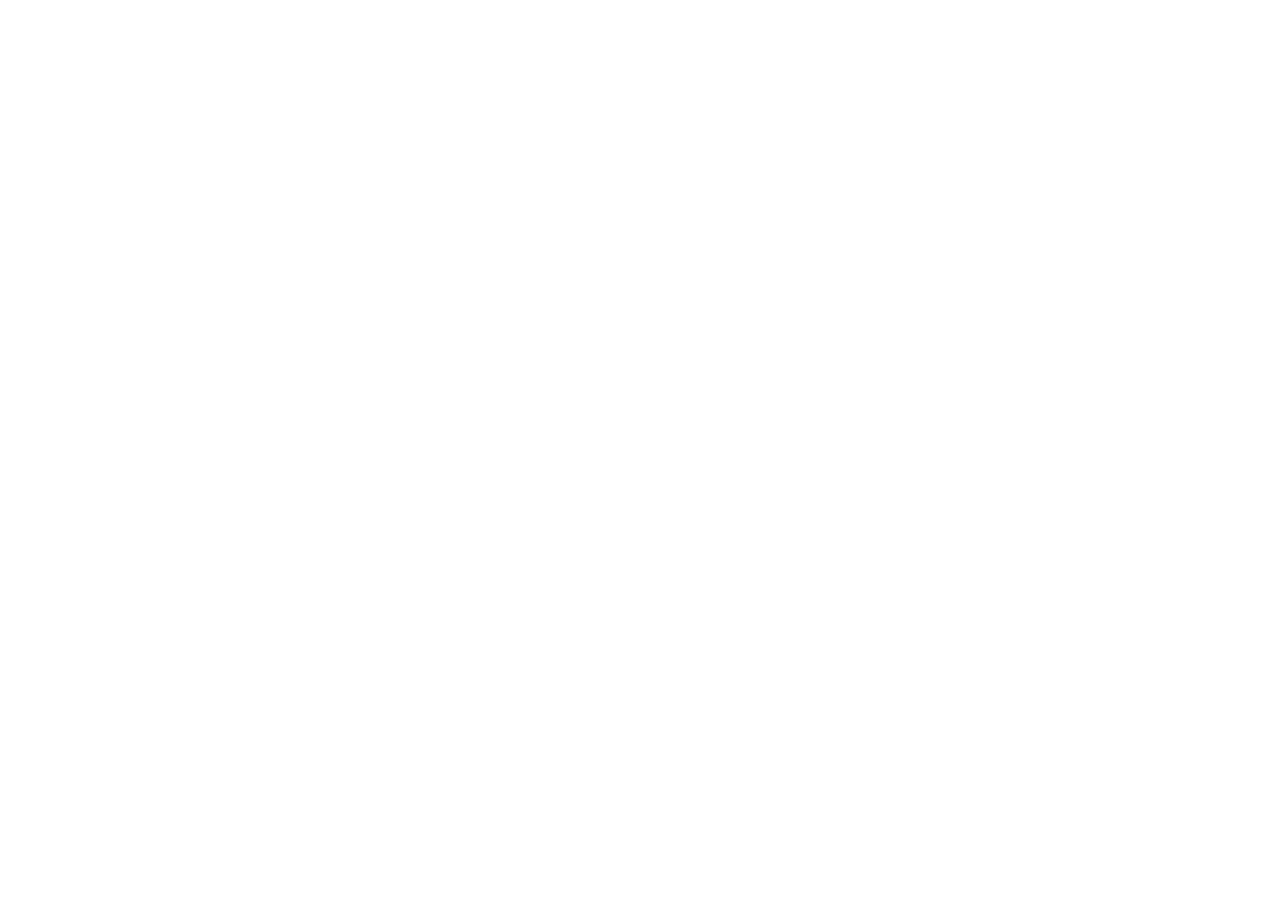
==== Cubevintory.html @ 611edc35 "Text better fits. But at what cost." ====
<head>
  <script src="https://unpkg.com/konva@9/konva.min.js"></script>
  <script src="js/GridLogic.js"></script>
  <script src="js/ItemSpawner.js"></script>
</head>

<body>
  <div id="container"></div>
  <div id="menu">
    <div>
      <button id="rotate-button">Rotate</button>
      <button id="flip-button">Flip</button>
      <button id="delete-button">Delete</button>
    </div>
  </div>
</body>




<script>

  //TODO
  //have some other graphic to tell when something is colliding? - May wanna use red colour. 
  //  Yeah use an image or something.
  //    image turned out to be dead end
  //    For now, we store the intended colour to be reverted to. Want a different solution.

  
  //change cube physical size. too large?
  //  currently set to 80
  //  Make this const somewhere

  //figure out where to put text in object.
  //Save feature
  //spawn items from PHB
  //  needs searchable combobox - JQuery has one
  //Custom Items
  //pretty it up - colour the areas and label them
  //have grid size dependant on strength

  //Bugs
  //Collision is removed when interacting with a different shape.
  //  eg, two objects collide and turn red, move third not touching either and the og two are now fine.


  var width = window.innerWidth;
  var height = window.innerHeight;
  var GUIDELINE_OFFSET = 10;

  // first we need to create a stage
  var stage = new Konva.Stage({
    container: 'container',
    width: width,
    height: height,
  });

  stage.add(createGridLayer());
  stage.draw();

  // create layer for shapes
  var layer = new Konva.Layer();
  // add the layer to the stage
  stage.add(layer);


 // layer.add(spawnMaul());
  layer.add(spawnGenericItem('string', 1))

  // layer.add (spawnGenericItem('string', .25))
  // layer.add (spawnGenericItem('2', 2))
   //layer.add (spawnGenericItem('3', 3))
  // layer.add (spawnGenericItem('4', 4))
  // layer.add (spawnGenericItem('5', 5))
  // layer.add (spawnGenericItem('6', 6))
  // layer.add (spawnGenericItem('7', 7))
  // layer.add (spawnGenericItem('8', 8))
  //  layer.add (spawnGenericItem('9', 9))
  // layer.add (spawnGenericItem('10', 10))

  //explorers pack contents
  layer.add (spawnGenericItem('backpack', 5, 'brown'))//can give hex code or rgb(0,255,0)
  layer.add (spawnGenericItem('bedroll', 7, 'brown'))
  layer.add (spawnGenericItem('mess kit', 1, 'silver'))
  layer.add (spawnGenericItem('tinderbox', 1, 'lightblack'))

  layer.add (spawnGenericItem('torch', 1, 'orange'))
  // layer.add (spawnGenericItem('torch', 1, 'orange'))
  // layer.add (spawnGenericItem('torch', 1, 'orange'))
  // layer.add (spawnGenericItem('torch', 1, 'orange'))
  // layer.add (spawnGenericItem('torch', 1, 'orange'))
  // layer.add (spawnGenericItem('torch', 1, 'orange'))
  // layer.add (spawnGenericItem('torch', 1, 'orange'))
  // layer.add (spawnGenericItem('torch', 1, 'orange'))
  // layer.add (spawnGenericItem('torch', 1, 'orange'))
  // layer.add (spawnGenericItem('torch', 1, 'orange'))

  layer.add (spawnGenericItem('rations', 2, 'yellow'))
  // layer.add (spawnGenericItem('rations', 2, 'yellow'))
  // layer.add (spawnGenericItem('rations', 2, 'yellow'))
  // layer.add (spawnGenericItem('rations', 2, 'yellow'))
  // layer.add (spawnGenericItem('rations', 2, 'yellow'))
  // layer.add (spawnGenericItem('rations', 2, 'yellow'))
  // layer.add (spawnGenericItem('rations', 2, 'yellow'))
  // layer.add (spawnGenericItem('rations', 2, 'yellow'))
  // layer.add (spawnGenericItem('rations', 2, 'yellow'))
  // layer.add (spawnGenericItem('rations', 2, 'yellow'))

  layer.add (spawnGenericItem('waterskin', 5))
  layer.add (spawnGenericItem('hempen rope', 10, 'brown'))



  InitializeMenu();
  InitializeCollisionSnapping()




</script>

<style>
  /* body {
      margin: 0;
      padding: 0;
      overflow: hidden;
      background-color: #f0f0f0;
    } */

  #menu {
    display: none;
    position: absolute;
    width: 60px;
    background-color: white;
    box-shadow: 0 0 5px grey;
    border-radius: 3px;
  }

  #menu button {
    width: 100%;
    background-color: white;
    border: none;
    margin: 0;
    padding: 10px;
  }

  #menu button:hover {
    background-color: lightgray;
  }
</style>
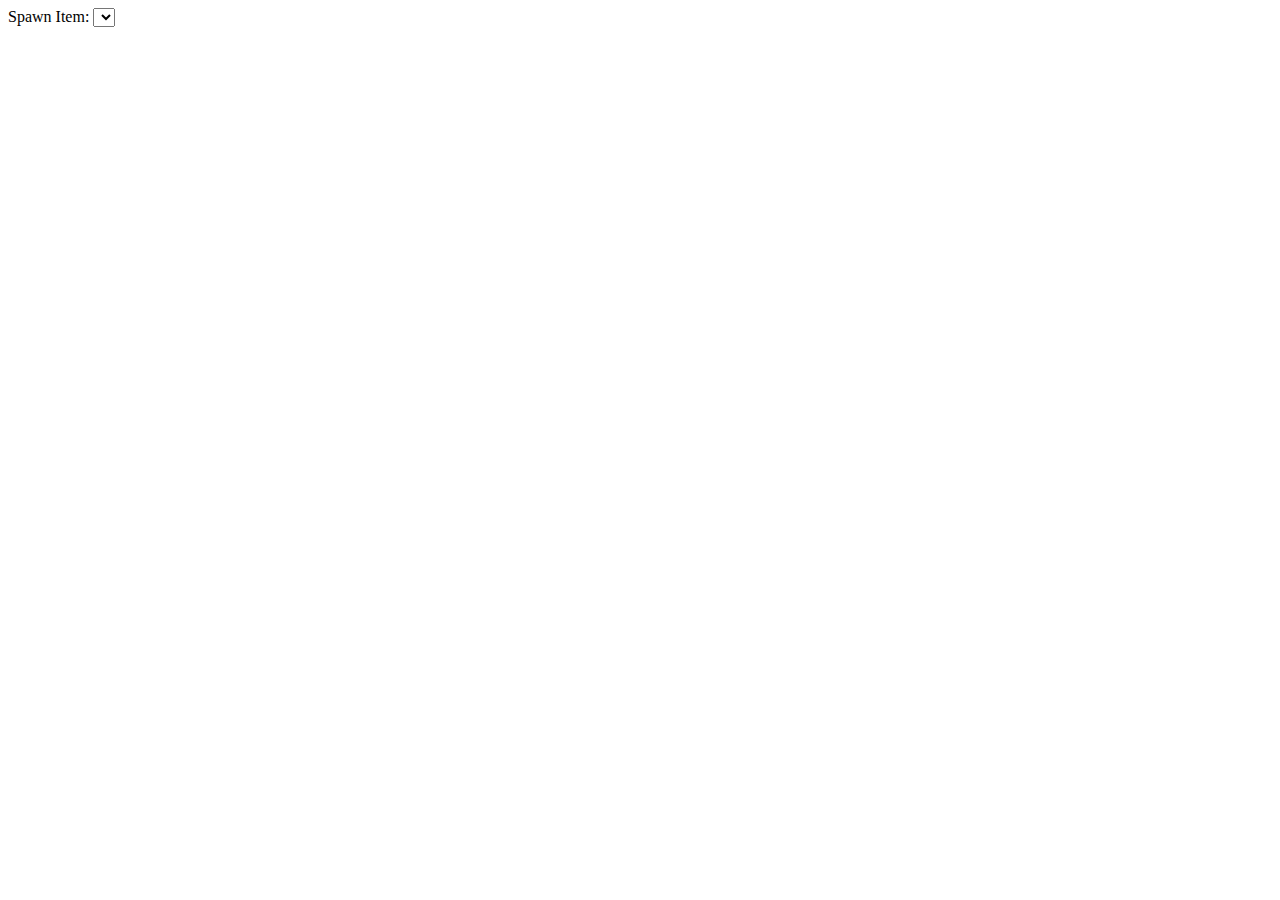
==== commit 6d815022: "WIP: spawning items from list" ====
--- a/Cubevintory.html
+++ b/Cubevintory.html
@@ -1,11 +1,28 @@
 <head>
+  <script src="https://ajax.googleapis.com/ajax/libs/jquery/3.6.4/jquery.min.js"></script>
+  <link rel="stylesheet" href="https://ajax.googleapis.com/ajax/libs/jqueryui/1.13.2/themes/smoothness/jquery-ui.css">
+  <script src="https://ajax.googleapis.com/ajax/libs/jqueryui/1.13.2/jquery-ui.min.js"></script>
   <script src="https://unpkg.com/konva@9/konva.min.js"></script>
   <script src="js/GridLogic.js"></script>
   <script src="js/ItemSpawner.js"></script>
+  <script src="js/AutofillCombobox.js"></script>
+  <script src="js/Equipment.js"></script>
+
 </head>
 
 <body>
+  <div class="ui-widget">
+    <label>Spawn Item:</label>
+    <select id="EquipmentComboBox">
+
+    </select>
+  </div>
+
   <div id="container"></div>
+
+
+
+
   <div id="menu">
     <div>
       <button id="rotate-button">Rotate</button>
@@ -21,6 +38,7 @@
 <script>
 
   //TODO
+
   //have some other graphic to tell when something is colliding? - May wanna use red colour. 
   //  Yeah use an image or something.
   //    image turned out to be dead end
@@ -29,24 +47,41 @@
   
   //change cube physical size. too large?
   //  currently set to 80
-  //  Make this const somewhere
 
-  //figure out where to put text in object.
-  //Save feature
   //spawn items from PHB
   //  needs searchable combobox - JQuery has one
+  //  WIP:
+  //    Want combobox to clear once something is made
+  //    Make combobox scrollable (https://jqueryui.com/autocomplete/#maxheight)
+  //    needs a switch statement on how to create item - generic or a specialized one
+  //    What to do about colour
+  //      Keep entire json object in value so I can use other attributes to determine colour?
+  
+  //Save feature
+
+  //FUTURE
+
   //Custom Items
-  //pretty it up - colour the areas and label them
-  //have grid size dependant on strength
+  //Bag of Holding and other tools to aid in Encumberance
+  //  Like a mule or horse.
+  
 
-  //Bugs
+  //BUGS
+
   //Collision is removed when interacting with a different shape.
   //  eg, two objects collide and turn red, move third not touching either and the og two are now fine.
+  //  change who/where gets their 'isColliding' set false
 
+  //SpawnGenericItem will create something larger that 5 across. need to cap that.
 
-  var width = window.innerWidth;
-  var height = window.innerHeight;
   var GUIDELINE_OFFSET = 10;
+  var GRID_PADDING = 80;
+  var GRID_SIZE = 80;
+
+  var strength = 10;
+
+  var width = (15 * GRID_SIZE)+ GRID_PADDING + 500; //500 is for extra room for spawning itemas and controls
+  var height = (20 * GRID_SIZE) + GRID_PADDING; // 20 is max strength
 
   // first we need to create a stage
   var stage = new Konva.Stage({
@@ -55,7 +90,7 @@
     height: height,
   });
 
-  stage.add(createGridLayer());
+  stage.add(createGridLayer(strength));
   stage.draw();
 
   // create layer for shapes
@@ -63,57 +98,24 @@
   // add the layer to the stage
   stage.add(layer);
 
-
- // layer.add(spawnMaul());
-  layer.add(spawnGenericItem('string', 1))
-
-  // layer.add (spawnGenericItem('string', .25))
-  // layer.add (spawnGenericItem('2', 2))
-   //layer.add (spawnGenericItem('3', 3))
-  // layer.add (spawnGenericItem('4', 4))
-  // layer.add (spawnGenericItem('5', 5))
-  // layer.add (spawnGenericItem('6', 6))
-  // layer.add (spawnGenericItem('7', 7))
-  // layer.add (spawnGenericItem('8', 8))
-  //  layer.add (spawnGenericItem('9', 9))
-  // layer.add (spawnGenericItem('10', 10))
-
-  //explorers pack contents
-  layer.add (spawnGenericItem('backpack', 5, 'brown'))//can give hex code or rgb(0,255,0)
-  layer.add (spawnGenericItem('bedroll', 7, 'brown'))
-  layer.add (spawnGenericItem('mess kit', 1, 'silver'))
-  layer.add (spawnGenericItem('tinderbox', 1, 'lightblack'))
-
-  layer.add (spawnGenericItem('torch', 1, 'orange'))
-  // layer.add (spawnGenericItem('torch', 1, 'orange'))
-  // layer.add (spawnGenericItem('torch', 1, 'orange'))
-  // layer.add (spawnGenericItem('torch', 1, 'orange'))
-  // layer.add (spawnGenericItem('torch', 1, 'orange'))
-  // layer.add (spawnGenericItem('torch', 1, 'orange'))
-  // layer.add (spawnGenericItem('torch', 1, 'orange'))
-  // layer.add (spawnGenericItem('torch', 1, 'orange'))
-  // layer.add (spawnGenericItem('torch', 1, 'orange'))
-  // layer.add (spawnGenericItem('torch', 1, 'orange'))
-
-  layer.add (spawnGenericItem('rations', 2, 'yellow'))
-  // layer.add (spawnGenericItem('rations', 2, 'yellow'))
-  // layer.add (spawnGenericItem('rations', 2, 'yellow'))
-  // layer.add (spawnGenericItem('rations', 2, 'yellow'))
-  // layer.add (spawnGenericItem('rations', 2, 'yellow'))
-  // layer.add (spawnGenericItem('rations', 2, 'yellow'))
-  // layer.add (spawnGenericItem('rations', 2, 'yellow'))
-  // layer.add (spawnGenericItem('rations', 2, 'yellow'))
-  // layer.add (spawnGenericItem('rations', 2, 'yellow'))
-  // layer.add (spawnGenericItem('rations', 2, 'yellow'))
-
-  layer.add (spawnGenericItem('waterskin', 5))
-  layer.add (spawnGenericItem('hempen rope', 10, 'brown'))
-
-
-
   InitializeMenu();
   InitializeCollisionSnapping()
+  
+  var obj = JSON.parse(EquipmentJSON);
 
+  //loop through and create html Options for all
+  for (let i = 0; i < obj.length; i++) {
+    $('#EquipmentComboBox').append($('<option>', {
+      value: obj[i].weight,
+      text: obj[i].name
+    }));
+  }
+
+  initializeItemCombobox()
+
+function spawnItem(name, weight){
+  layer.add(spawnGenericItem(name, weight))
+}
 
 
 
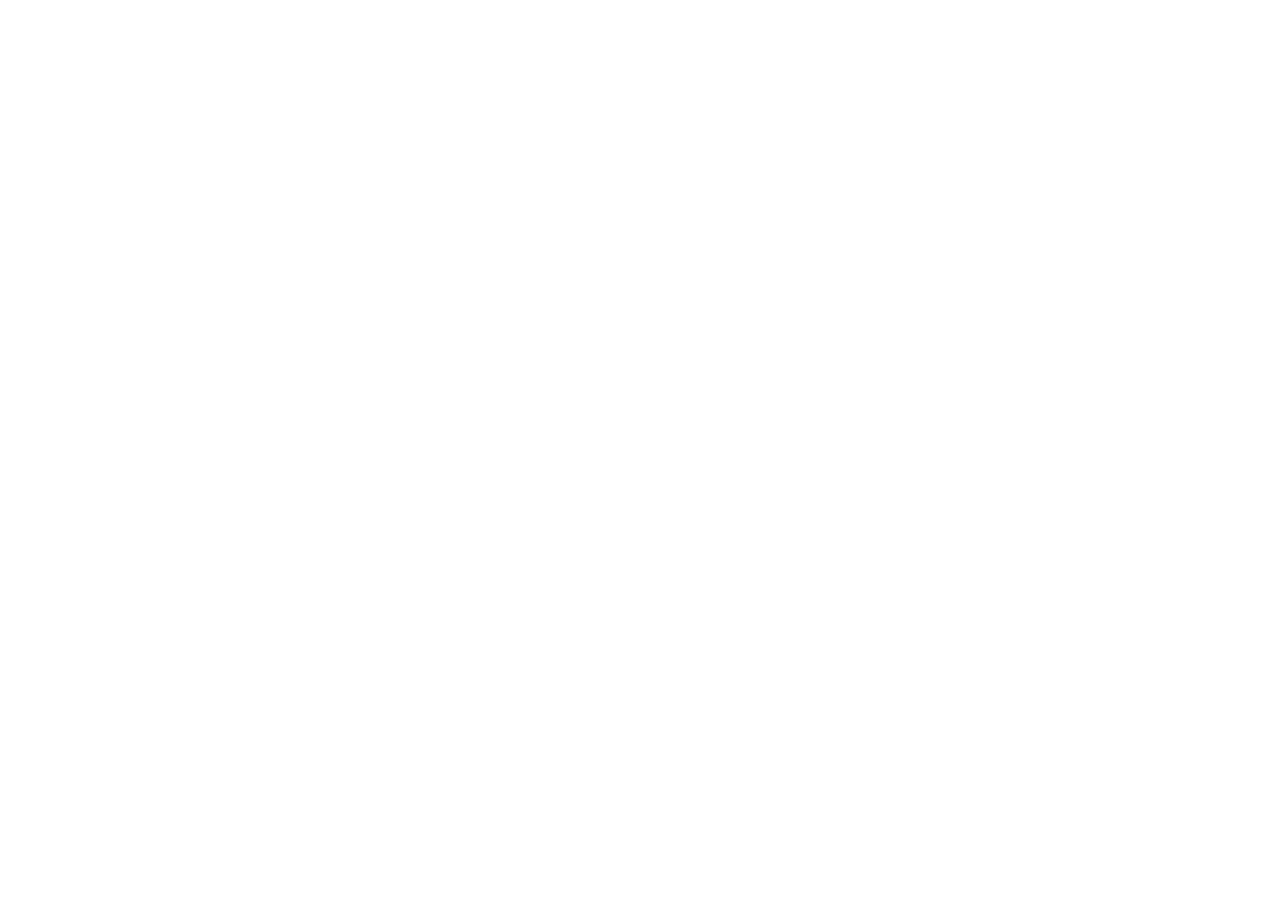
==== commit b00acc8f: "Updated Features to add / change" ====
--- a/Cubevintory.html
+++ b/Cubevintory.html
@@ -11,7 +11,7 @@
 </head>
 
 <body>
-  <div class="ui-widget">
+  <div class="ui-widget" style="padding-left: 1300;">
     <label>Spawn Item:</label>
     <select id="EquipmentComboBox">
 
@@ -47,25 +47,33 @@
   
   //change cube physical size. too large?
   //  currently set to 80
+  //  I think this is too big - bump down to 60
 
   //spawn items from PHB
   //  needs searchable combobox - JQuery has one
   //  WIP:
-  //    Want combobox to clear once something is made
-  //    Make combobox scrollable (https://jqueryui.com/autocomplete/#maxheight)
-  //    needs a switch statement on how to create item - generic or a specialized one
-  //    What to do about colour
-  //      Keep entire json object in value so I can use other attributes to determine colour?
+  //    Want combobox to clear once something is made?
+  //    add manual add button for multiples?
+
+  //Create Custom shapes for some items
+  //  weapons
+  //  armor
+  //  tools (crowbar, etc.)
+
+  //text overflow issue
   
   //Save feature
+  //  Just saves items and their locations into json. Let them save their own files and upload them on return
+  //  throw save into cookie? 
+  //    Will need to add clear / new button
 
-  //FUTURE
+  //Make this work without with RAW AND with the Variant: Encumbrance rule
+  //  right now this is all the Encumbrance rule, but take away the 'encumbrance sections' and what you're left with is RAW carrying capacity
+  //  Only thing to add is size, which determines carrying capacity
 
-  //Custom Items
-  //Bag of Holding and other tools to aid in Encumberance
-  //  Like a mule or horse.
-  
+  //Host it
 
+ 
   //BUGS
 
   //Collision is removed when interacting with a different shape.
@@ -73,6 +81,22 @@
   //  change who/where gets their 'isColliding' set false
 
   //SpawnGenericItem will create something larger that 5 across. need to cap that.
+  
+  //Delete only gets shapes
+
+ 
+  //FUTURE
+
+  //edit items
+  //  name, desc, weight(?), Note
+  //  maybe clicking an item shows its detail in a side panel / this edit screen
+  //review item colours
+  //Custom Items
+  //Bag of Holding and other tools to aid in Encumberance
+  //  Like a mule or horse.
+  
+
+
 
   var GUIDELINE_OFFSET = 10;
   var GRID_PADDING = 80;
@@ -104,9 +128,14 @@
   var obj = JSON.parse(EquipmentJSON);
 
   //loop through and create html Options for all
+  $('#EquipmentComboBox').append($('<option>', {
+      value:'',
+      text: ''
+    }));
+
   for (let i = 0; i < obj.length; i++) {
     $('#EquipmentComboBox').append($('<option>', {
-      value: obj[i].weight,
+      value: JSON.stringify(obj[i]),
       text: obj[i].name
     }));
   }
@@ -149,4 +178,11 @@
   #menu button:hover {
     background-color: lightgray;
   }
+
+  .ui-autocomplete {
+    max-height: 500px;
+    overflow-y: auto;
+    /* prevent horizontal scrollbar */
+    overflow-x: hidden;
+  }
 </style>